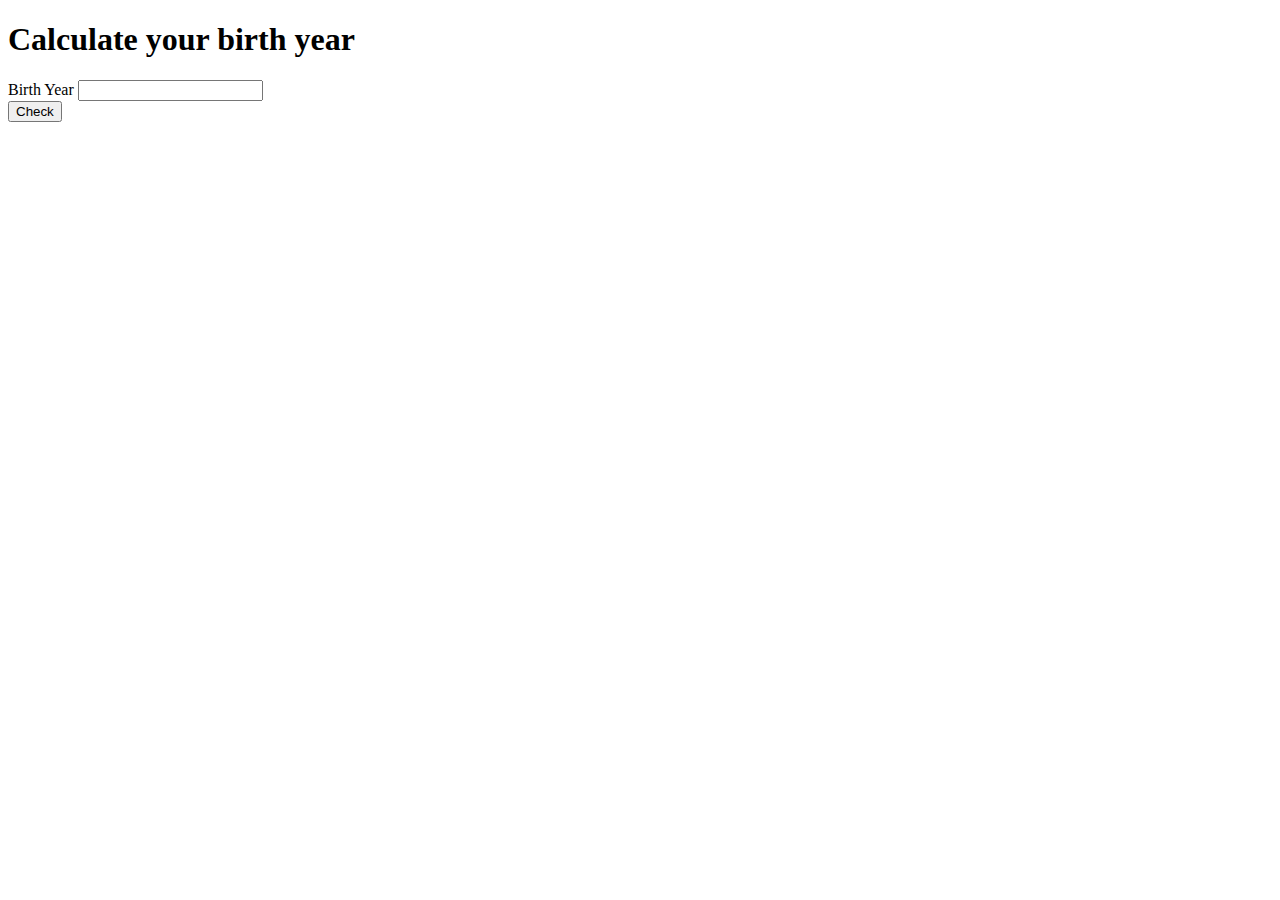
==== birthYear/birthyear.html @ 1f7a44b5 "Fix files names which was mistakely written as digitalClock instead birthyear" ====
<!--  Mini-Project  ,  Birth Year  -->

<!DOCTYPE html>
<html lang="en">
<head>
    <meta charset="UTF-8">
    <meta name="viewport" content="width=device-width, initial-scale=1.0">
    <title> Birth Year Calculator </title>
    <link rel="stylesheet" href="digitalClock.css">
</head>

<body>
<div id="main">
    <!-- Title Div -->
     <div id="title_div">
        <h1 class="title"> Calculate your birth year </h1>
     </div>

     <!-- Container1 -->
     <div id="container1">
     <div id="birth_div">
        <!-- Input field -->
        <div id="birth_div2"> 
        <label class="birth_name" for="name">Birth Year</label>
        <input id="inputyear" type="text">
        </div>  
        <!-- Check Function -->
        <button id="btn" onclick="check()"> Check </button>
        <!-- Showing output div -->
        <div id="output"></div>

     </div>
     </div>
</div>  

    
    <script src="birthyear.js"></script>
</body>
</html>
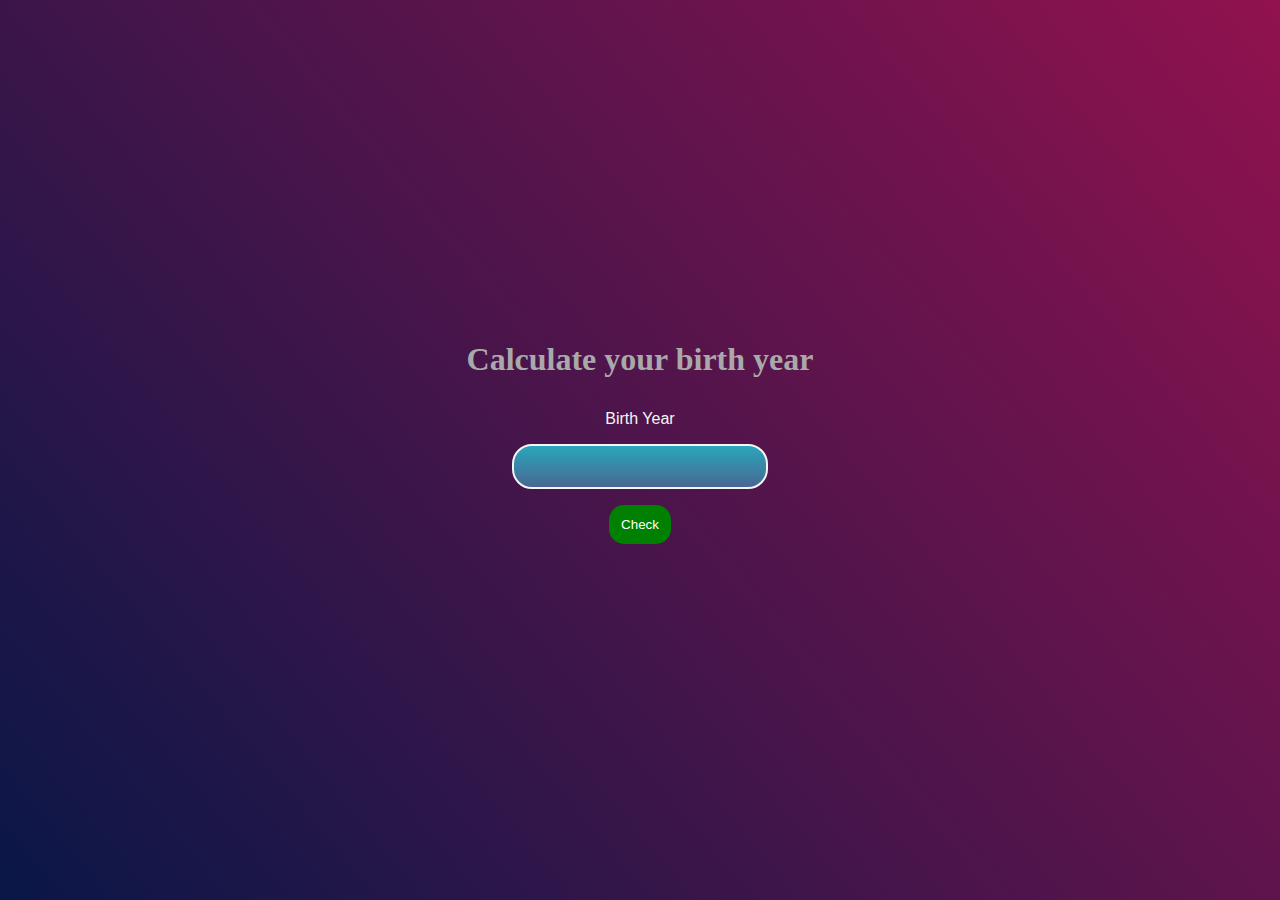
==== commit 59c9c275: "Fixed bug" ====
--- a/birthYear/birthyear.html
+++ b/birthYear/birthyear.html
@@ -6,7 +6,7 @@
     <meta charset="UTF-8">
     <meta name="viewport" content="width=device-width, initial-scale=1.0">
     <title> Birth Year Calculator </title>
-    <link rel="stylesheet" href="digitalClock.css">
+    <link rel="stylesheet" href="birthyear.css">
 </head>
 
 <body>
--- a/birthYear/birthyear.css
+++ b/birthYear/birthyear.css
@@ -0,0 +1,94 @@
+*{
+    margin: 0;
+    padding: 0;
+    box-sizing: border-box;
+}
+body{
+    background: linear-gradient(50deg,rgb(9, 23, 71),rgb(145, 18, 79));
+}
+
+#main{
+    height: 100vh;
+    width: 100%;
+    display: flex;
+    justify-content: center;
+    align-items: center;
+    flex-direction: column;
+    gap: 2em;
+}
+
+#title_div{
+    display: flex;
+    justify-content: center;
+    align-items: center;
+}
+.title{
+    font-family: Cambria, Cochin, Georgia, Times, 'Times New Roman', serif;
+    color: darkgray;
+}
+
+#container1{
+    display: flex;
+    justify-content: center;
+    align-items: center;
+}
+
+#birth_div{
+    display: flex;
+    justify-content: center;
+    align-items: center;
+    flex-direction: column;
+    gap: 1em;
+}
+#birth_div2{
+    display: flex;
+    justify-content: center;
+    align-items: center;
+    gap: 1em;
+    flex-direction: column;
+}
+/*==================================================================================================*/
+
+/* Birth Year Text */
+.birth_name{
+    color: whitesmoke;
+    font-family: 'Trebuchet MS', 'Lucida Sans Unicode', 'Lucida Grande', 'Lucida Sans', Arial, sans-serif;
+}
+/* Birth Year text end. */
+
+/* Input Year Field */
+#inputyear{
+    text-align: center;
+    padding: 10px;
+    border-radius: 20px;
+    border: 2px solid whitesmoke;
+    outline: none;
+    color: snow;
+    background: linear-gradient(180deg,rgb(42, 166, 188),rgb(72, 103, 146)) ;
+   font-size: large;
+}
+/* Input Field Ends. */
+
+/* Check Button Starts */
+#btn{
+    padding: 10px;
+    border-radius: 15px;
+    border: 2px solid green;
+    color: white;
+    background-color: green;
+    transition: 1.5s all ease;
+}
+#btn:hover{
+    color: white;
+    background-color: darkgreen;
+    border: 2px solid white;
+}
+/* Check button Ends. */
+
+/* Output div */
+#output{
+    color: green;
+    font-size: 20px;
+    font-family: Cambria, Cochin, Georgia, Times, 'Times New Roman', serif;
+}
+/* Output Div Ends. */